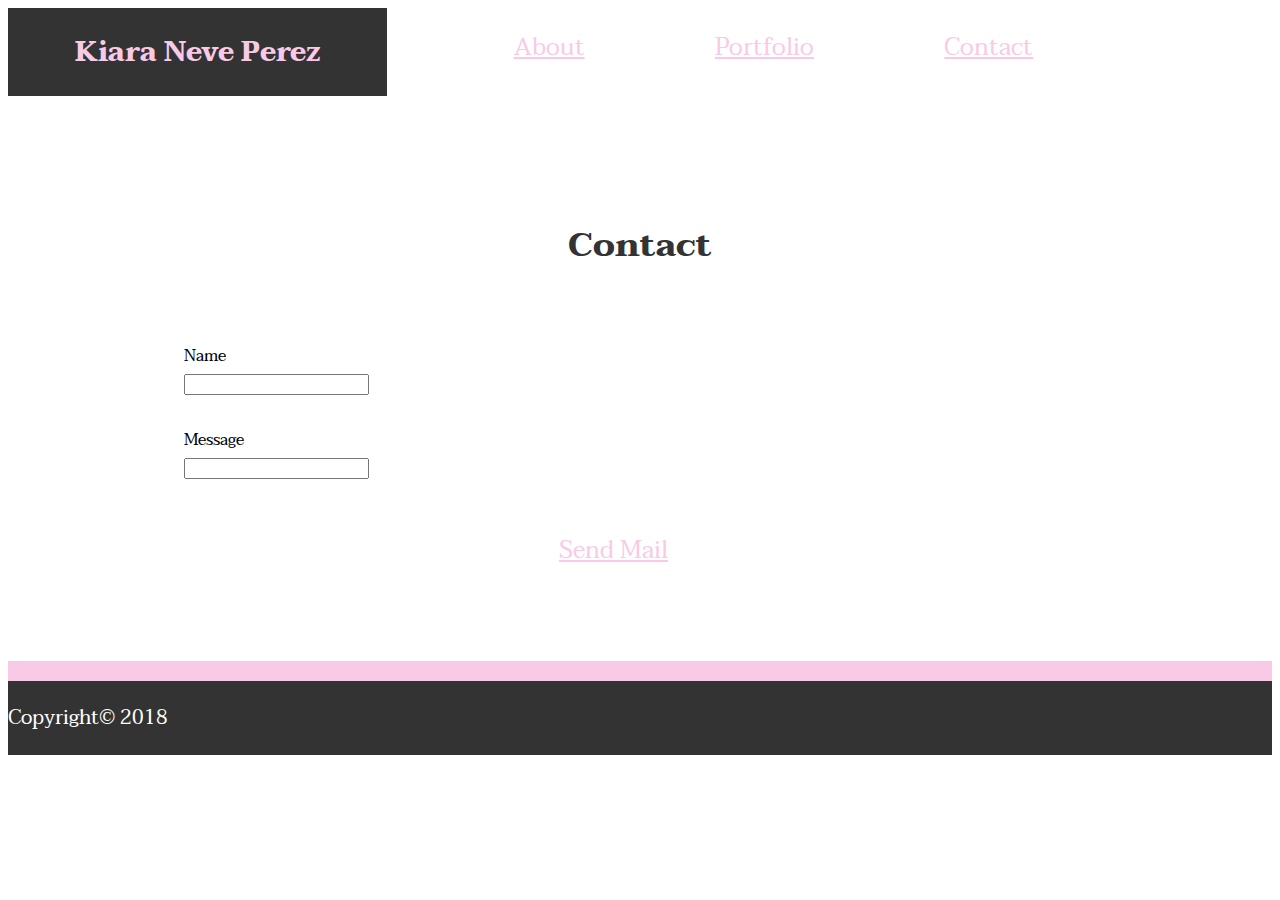
==== contact.html @ e069f0f1 "pushing" ====
<!DOCTYPE html>
<html lang="en">

<head>
    <meta charset="UTF-8">
    <meta name="viewport" content="width=device-width, initial-scale=1.0">
    <meta http-equiv="X-UA-Compatible" content="ie=edge">
    <title>Portfolio</title>

    <link rel="stylesheet" href="https://stackpath.bootstrapcdn.com/bootstrap/4.1.3/css/bootstrap.min.css" integrity="sha384-MCw98/SFnGE8fJT3GXwEOngsV7Zt27NXFoaoApmYm81iuXoPkFOJwJ8ERdknLPMO"
        crossorigin="anonymous">
    <link rel="stylesheet" href="assets/css/style.css">
    <link href="https://fonts.googleapis.com/css?family=Taviraj" rel="stylesheet">
</head>

<body>

    <div>
        <h1 class="header">Kiara Neve Perez</h1>
    </div>


    <div class="containerOne container-fluid">

        <a href="index.html">About</a>

        <a href="portfolio.html">Portfolio</a>

        <a href="contact.html">Contact</a>

    </div>


    <div class="containerContact">

        <div>
            <h2>Contact</h2>
        </div>

        <form action="/action_page.php">

            <div class="contact-name">
                <div>Name</div>
                <input type="text"><br>
            </div>

            <br>

            <div class="contact-message">
                <div>Message</div>
                <input type="text"><br><br>
            </div>

            <div class="contact-submit">

                <a href="mailto:kneve327@gmail.com?" target="_top">Send Mail</a>

            </div>

        </form>

    </div>

    <footer class="text-muted text-muted-footer text-center mt-2">Copyright&copy;&nbsp;2018</footer>

</body>

</html>
---- assets/css/style.css ----
@media (max-width:639px) {
    .header {
        background-color: #333333;
        color: rgb(248, 202, 229);
        font-family: 'Taviraj', serif;
        margin-top: 0px;
        margin-bottom: 0px;
        text-align: center;
    }

    .containerOne {
        background-color: white;
        padding-top: 5px;
        padding-bottom: 5px;
    }

    a {
        color: rgb(248, 202, 229);
        font-weight: bold;
        padding-left: 10%;
        font-family: 'Taviraj', serif;
    }

    a:hover { 
        color: rgb(197, 67, 197);
    }

    h2 {
        font-family: 'Taviraj', serif;
        text-align: center;
        padding-top: 30px;
        color: #333333;
    }

    #bio-image {
        width: 90%;
        margin-left: 5%;
        margin-right: 5%;
    }

    .aboutOne {
        margin-left: 5%;
        margin-right: 5%;
        padding-top: 40px;
        width: 90%;
        font-family: 'Taviraj', serif;
    }

    .aboutTwo {
        margin-left: 5%;
        margin-right: 5%;
        width: 90%;
        font-family: 'Taviraj', serif;
        padding-bottom: 40px;
    }

    .contact-name {
        padding-top: 20px;
        padding-left: 25px;
    }

    .contact-message {
        padding-left: 25px;
        padding-bottom: 20px;
    }

    .contact-submit {
        font-size: 22px;
        padding-left: 25%;
        padding-right: 25%;
        padding-bottom: 30px;
    }

    .container {
        background: white;
        width: 80%;
        margin: 50px 10% 50px 10%;
    }

    .containerContact {
        background-color: white;
        width: 80%;
        margin: 50px 10% 50px 10%;
    }

    .containerPortfolio {
        background-color: white;
        width: 80%;
        margin: 50px 10% 50px 10%;
    }

    .port-p {
        text-align: center;
        padding-top: 10px;
    }

    .box-one {
        padding-top: 20px;
        padding-left: 11%;
        padding-right: 11%;
    }

    .box-two {
        padding-top: 20px;
        padding-left: 11%;
        padding-right: 11%;
    }

    .box-three {
        padding-top: 20px;
        padding-left: 11%;
        padding-right: 11%;
    }

    .box-four {
        padding-top: 20px;
        padding-left: 11%;
        padding-right: 11%;
        padding-bottom: 10px;
    }

    /* .box-five {
        padding-top: 20px;
        padding-left: 11%;
        padding-right: 11%;
    } */

    #imageid {
        width: 200px;
        height: 100px;
    }

    footer {
        width: 100%;
        background-color: #333333;
        color: white;
        border-top: 20px solid rgb(248, 202, 229);
        font-size: 20px;
        padding-top: 20px;
        padding-bottom: 20px;
    }
}

@media (min-width: 640px) {
    .header {
        background-color: #333333;
        color: rgb(248, 202, 229);
        font-family: 'Taviraj', serif;
        margin-top: 0px;
        margin-bottom: 0px;
        text-align: center;
    }

    .containerOne {
        background-color: white;
        padding-top: 5px;
        padding-bottom: 5px;
    }

    a {
        color: rgb(248, 202, 229);
        font-weight: bold;
        padding-left: 18%;
        font-family: 'Taviraj', serif;
    }

    a:hover { 
        color: rgb(197, 67, 197);
    }

    h2 {
        font-family: 'Taviraj', serif;
        text-align: center;
        padding-top: 30px;
        color: #333333;
    }

    #bio-image {
        width: 90%;
        margin-left: 5%;
        margin-right: 5%;
    }

    .aboutOne {
        margin-left: 5%;
        margin-right: 5%;
        padding-top: 40px;
        width: 90%;
        font-family: 'Taviraj', serif;
    }

    .aboutTwo {
        margin-left: 5%;
        margin-right: 5%;
        width: 90%;
        font-family: 'Taviraj', serif;
        padding-bottom: 60px;
    }

    .contact-name {
        padding-top: 20px;
        padding-left: 50px;
    }

    .contact-message {
        padding-left: 50px;
        padding-bottom: 20px;
    }

    .contact-submit {
        font-size: 22px;
        padding-left: 35%;
        padding-right: 35%;
        padding-bottom: 30px;
    }

    .container {
        background: white;
        width: 80%;
        margin: 80px 10% 60px 10%;
    }

    .containerContact {
        background-color: white;
        width: 80%;
        margin: 50px 10% 50px 10%;
    }

    .containerPortfolio {
        background-color: white;
        width: 80%;
        margin: 50px 10% 50px 10%;
    }

    .port-p {
        text-align: center;
        padding-top: 20px;
        font-size: 22px;
    }

    .box-one {
        padding-top: 20px;
        padding-left: 16%;
        padding-right: 16%;
    }

    .box-two {
        padding-top: 20px;
        padding-left: 16%;
        padding-right: 16%;
    }

    .box-three {
        padding-top: 20px;
        padding-left: 16%;
        padding-right: 16%;
    }

    .box-four {
        padding-top: 20px;
        padding-left: 16%;
        padding-right: 16%;
        padding-bottom: 20px;
    }

    /* .box-five {
        padding-top: 20px;
        padding-left: 16%;
        padding-right: 16%;
    } */

    #imageid {
        width: 350px;
        height: 200px;
    }

    footer {
        width: 100%;
        background-color: #333333;
        color: white;
        border-top: 20px solid rgb(248, 202, 229);
        font-size: 20px;
        padding-top: 20px;
        padding-bottom: 20px;
    }
}

@media (min-width: 768px) {
    .header {
        background-color: #333333;
        color: rgb(248, 202, 229);
        font-family: 'Taviraj', serif;
        margin-top: 0px;
        margin-bottom: 0px;
        float: left;
        width: 30%;
        font-size: 20px;
        padding-top: 20px;
        padding-bottom: 20px;
    }

    .containerOne {
        background-color: white;
        padding-top: 17px;
        padding-bottom: 17px;
    }

    a {
        color: rgb(248, 202, 229);
        font-weight: bold;
        font-family: 'Taviraj', serif;
        font-size: 20px;
        padding-left: 10%;
    }

    h2 {
        font-family: 'Taviraj', serif;
        font-size: 24px;
        text-align: center;
        padding-top: 30px;
        color: #333333;
    }

    #bio-image {
        width: 50%;
        float: left;
        margin-left: 5%;
        margin-right: 5%;
    }

    .aboutTwo {
        margin-left: 5%;
        margin-right: 5%;
        width: 90%;
        font-family: 'Taviraj', serif;
        padding-bottom: 40px;
    }

    .containerContact {
        margin-top: 80px;
        margin-bottom: 60px;
    }

    .containerPortfolio {
        background-color: white;
        width: 80%;
        margin: 80px 10% 70px 10%;
    }
    #WGG {
        padding-left: 15%;
        padding-right: 38%;
    }

    .port-p {
        text-align: center;
        padding-top: 20px;
        font-size: 22px;
    }

    .box-one {
        padding-top: 20px;
        padding-left: 17%;
        padding-right: 17%;
    }

    .box-two {
        padding-top: 20px;
        padding-left: 17%;
        padding-right: 17%;
    }

    .box-three {
        padding-top: 20px;
        padding-left: 17%;
        padding-right: 17%;
    }

    .box-four {
        padding-top: 20px;
        padding-left: 17%;
        padding-right: 17%;
        padding-bottom: 20px;
    }

    /* .box-five {
        padding-top: 20px;
        padding-left: 17%;
        padding-right: 17%;
    } */

    #imageid {
        width: 400px;
        height: 250px;
    }
}

@media (min-width: 980px) {
    .header {
        font-size: 28px;
    }

    .containerOne {
        padding-top: 19px;
        padding-bottom: 18px;
    }
    
    a {
        font-size: 24px;
        font-weight: normal;
    }

    h2 {
        font-size: 34px;
        padding-top: 50px;
        padding-bottom: 20px;
    }

    .aboutOne {
        font-size: 24px;
        margin: auto;
        padding-bottom: 20px;
    }

    .aboutTwo {
        font-size: 24px;
        margin: auto;
        padding-bottom: 80px;
    }

    .contact-submit {
        font-size: 22px;
        padding-left: 40%;
        padding-right: 40%;
        padding-bottom: 30px;
    }

    .container {
        width: 960px;
        margin: 110px auto 90px auto; 
    }

    #WGG {
        padding-left: 24%;
        padding-right: 28%;
    }

    .box-one {
        padding-top: 20px;
        padding-left: 30%;
        padding-right: 30%;
    }

    .box-two {
        padding-top: 20px;
        padding-left: 30%;
        padding-right: 30%;
    }

    .box-three {
        padding-top: 20px;
        padding-left: 30%;
        padding-right: 30%;
    }

    .box-four {
        padding-top: 20px;
        padding-left: 30%;
        padding-right: 30%;
        padding-bottom: 20px;
    }

    /* .box-five {
        padding-top: 20px;
        padding-left: 30%;
        padding-right: 30%;
    } */

    #imageid {
        width: 400px;
        height: 250px;
    }
}

body {
    background-image: url(../images/floralfour.jpg);
    background-repeat: repeat-y;
    background-size: 100%;
    font-family: 'Taviraj', serif;
}
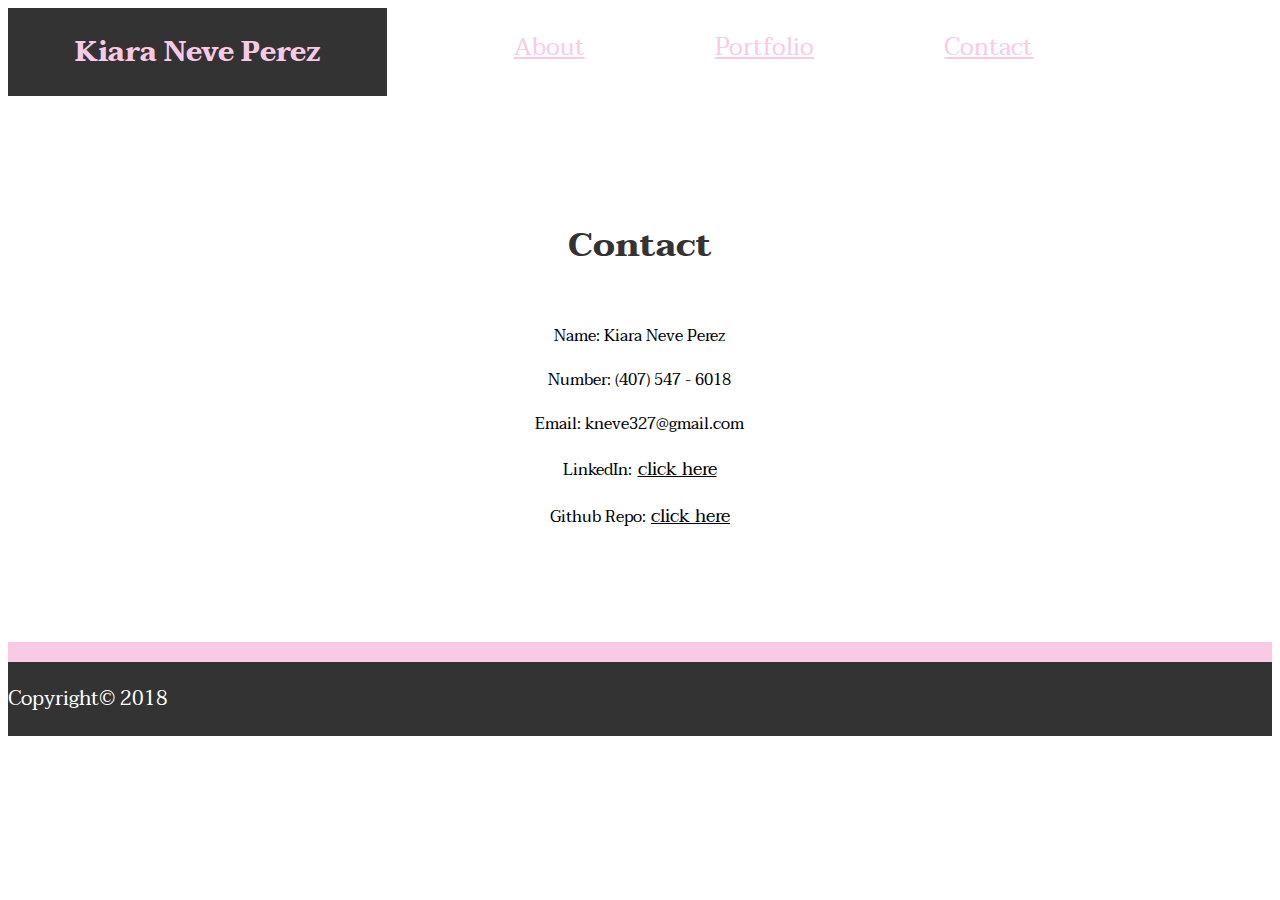
==== commit c7e6f83d: "updating contact page" ====
--- a/contact.html
+++ b/contact.html
@@ -37,7 +37,22 @@
             <h2>Contact</h2>
         </div>
 
-        <form action="/action_page.php">
+        <div>
+
+
+            <p class="contactInfo">Name: Kiara Neve Perez</p>
+
+            <p class="contactInfo">Number: (407) 547 - 6018</p>
+
+            <p class="contactInfo">Email: kneve327@gmail.com</p>
+
+            <p class="contactInfo">LinkedIn: <a href="https://www.linkedin.com/in/kiara-perez-a594b316a/" target="_blank" id="linkedinLinkStyle">click here</a></p>
+
+            <p class="contactInfo" id="github">Github Repo: <a href="https://github.com/Kneve327" target="_blank" id="githubLinkStyle">click here</a></p>
+
+        </div>
+
+        <!-- <form action="/action_page.php">
 
             <div class="contact-name">
                 <div>Name</div>
@@ -53,11 +68,11 @@
 
             <div class="contact-submit">
 
-                <a href="mailto:kneve327@gmail.com?" target="_top">Send Mail</a>
+                <a id="submit" href="mailto:kneve327@gmail.com?" target="_top">Send Mail</a>
 
             </div>
 
-        </form>
+        </form> -->
 
     </div>
 
--- a/assets/css/style.css
+++ b/assets/css/style.css
@@ -47,6 +47,14 @@
     }
 
     .aboutTwo {
+        margin-left: 5%;
+        margin-right: 5%;
+        width: 90%;
+        font-family: 'Taviraj', serif;
+        /* padding-bottom: 40px; */
+    }
+
+    .aboutThree {
         margin-left: 5%;
         margin-right: 5%;
         width: 90%;
@@ -194,6 +202,14 @@
         margin-right: 5%;
         width: 90%;
         font-family: 'Taviraj', serif;
+        /* padding-bottom: 60px; */
+    }
+
+    .aboutThree {
+        margin-left: 5%;
+        margin-right: 5%;
+        width: 90%;
+        font-family: 'Taviraj', serif;
         padding-bottom: 60px;
     }
 
@@ -333,6 +349,14 @@
         margin-right: 5%;
         width: 90%;
         font-family: 'Taviraj', serif;
+        /* padding-bottom: 40px; */
+    }
+
+    .aboutThree {
+        margin-left: 5%;
+        margin-right: 5%;
+        width: 90%;
+        font-family: 'Taviraj', serif;
         padding-bottom: 40px;
     }
 
@@ -424,6 +448,13 @@
     .aboutTwo {
         font-size: 24px;
         margin: auto;
+        /* padding-bottom: 80px; */
+    }
+
+    .aboutThree {
+        font-size: 24px;
+        margin: auto;
+        padding-top: 40px;
         padding-bottom: 80px;
     }
 
@@ -479,6 +510,11 @@
         width: 400px;
         height: 250px;
     }
+
+    #submit {
+        padding-left: 23%;
+        padding-right: 23%;
+    }
 }
 
 body {
@@ -486,4 +522,22 @@
     background-repeat: repeat-y;
     background-size: 100%;
     font-family: 'Taviraj', serif;
+}
+
+.contactInfo {
+    text-align: center
+}
+
+#linkedinLinkStyle {
+    color: black;
+    font-size: 18px;
+    margin-left: -100px;
+}
+#githubLinkStyle {
+    color: black;
+    font-size: 18px;
+    margin-left: -100px;
+}
+#github {
+    padding-bottom: 50px;
 }